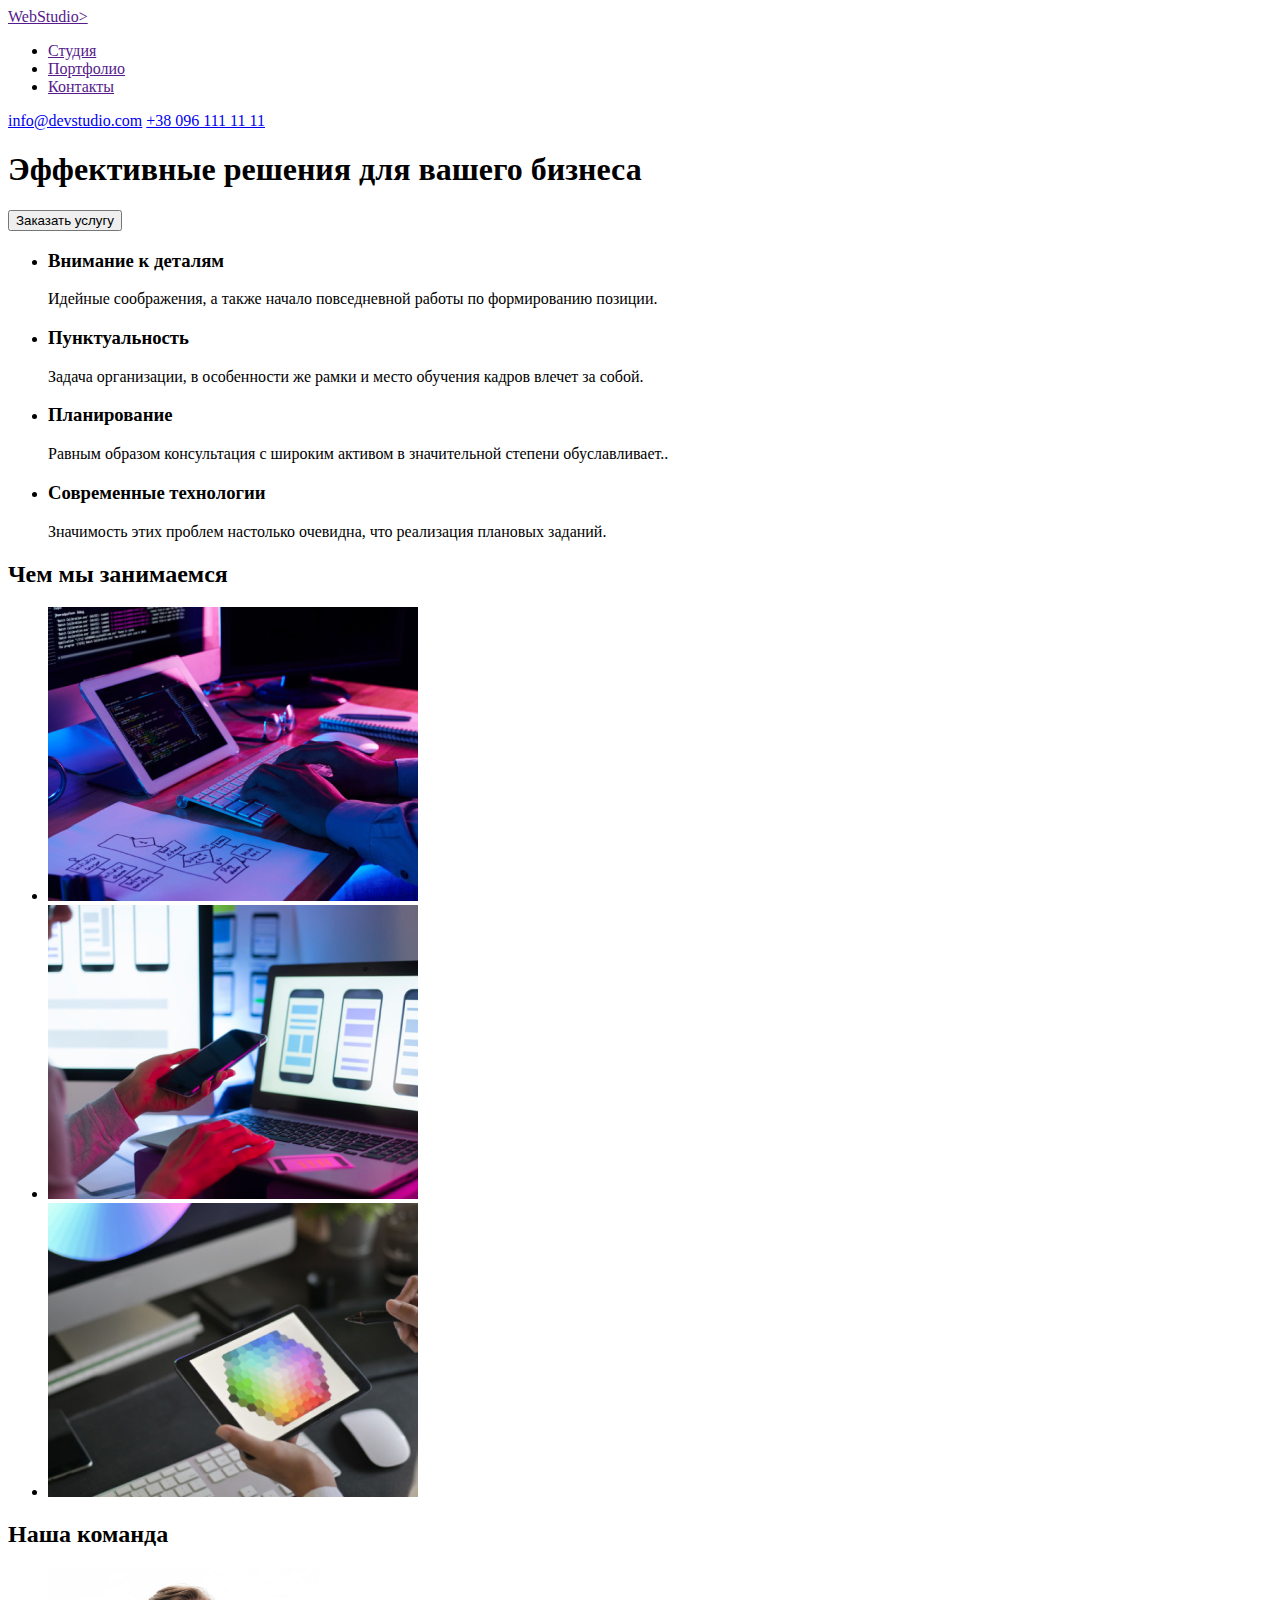
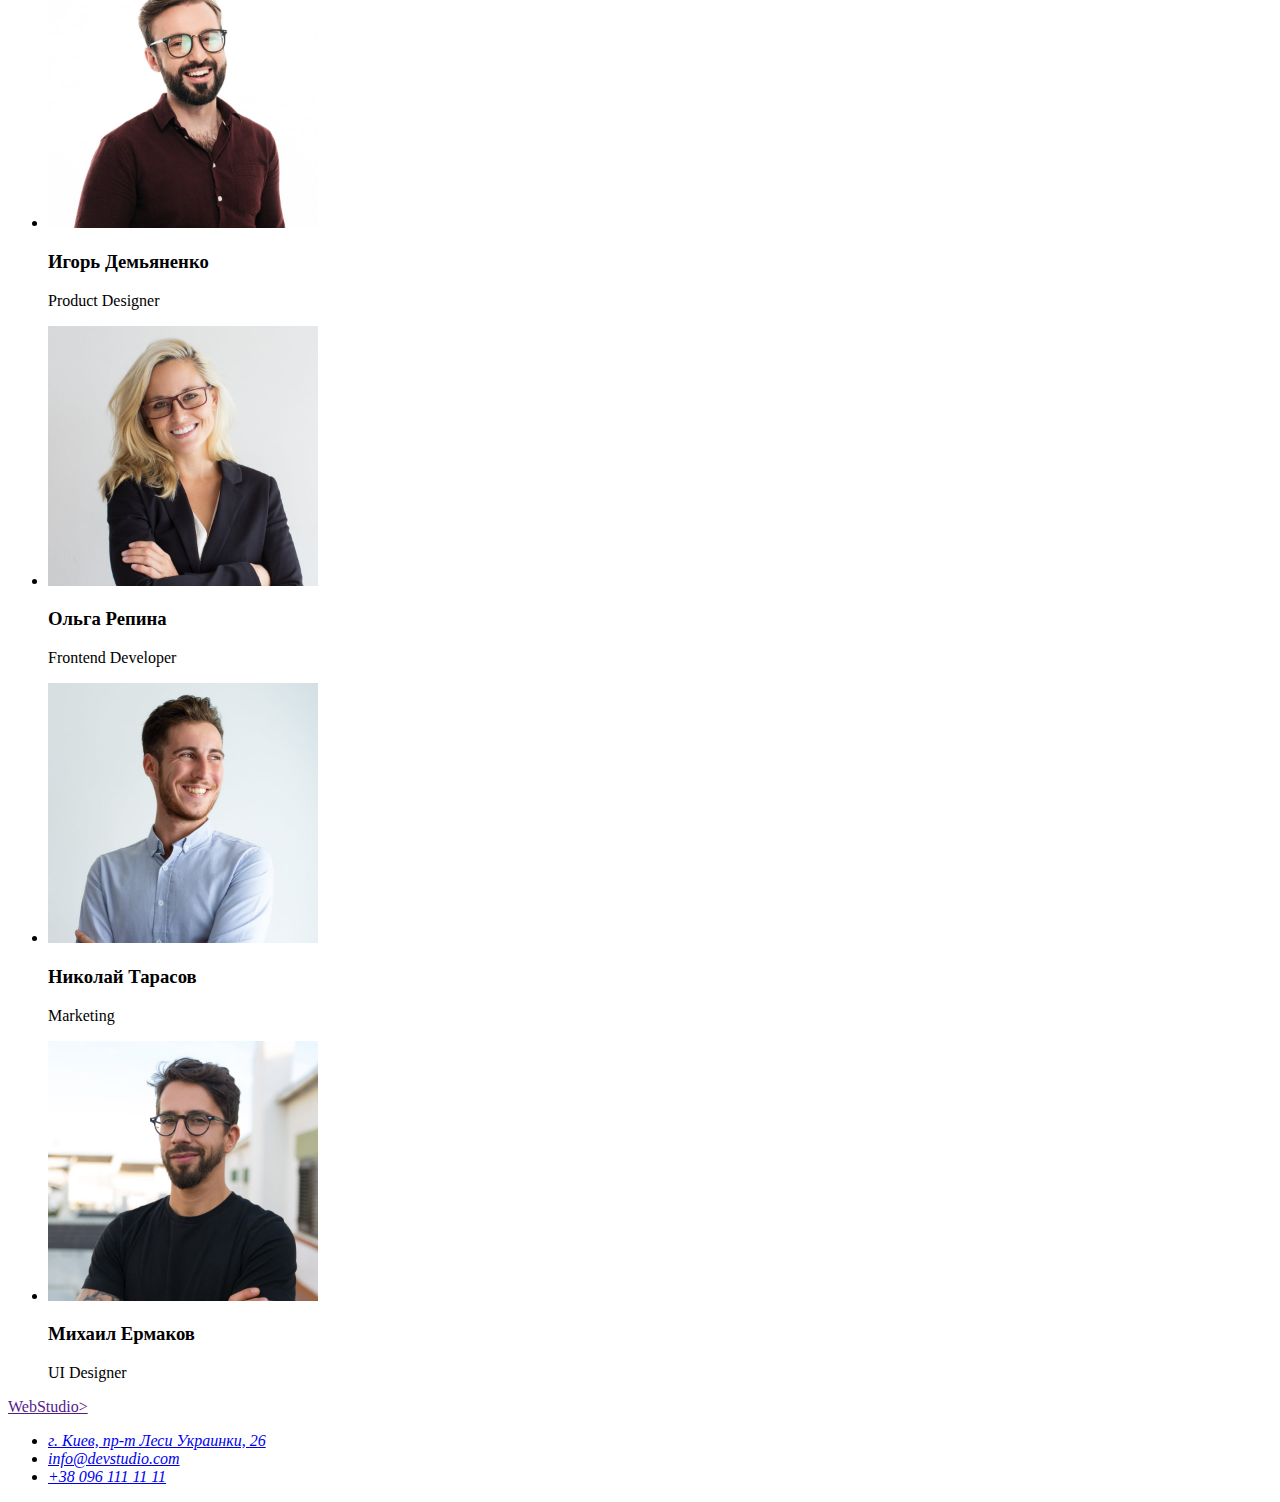
==== index.html @ 505df7b9 "hw2" ====
<!DOCTYPE html>
<html lang="ru">
<head>
    <meta charset="UTF-8">
    <meta http-equiv="X-UA-Compatible" content="IE=edge">
    <meta name="viewport" content="width=device-width, initial-scale=1.0">
    <title>Document</title>

</head>
<body>
    <header>
        <a lang="en" href="">WebStudio> </a>
        <nav>
            <ul>
                <li>
                    <a href="">Студия</a>
                </li>
                <li>
                    <a href="">Портфолио</a>
                </li>
                <li>
                    <a href="">Контакты</a>
                </li>
                            </ul>
        </nav>
        <a href="mailto:info@devstudio.com">info@devstudio.com</a>
        <a href="tel:+380961111111">+38 096 111 11 11</a>
        </header>
        <main>
            <section>
                <h1>Эффективные решения для вашего бизнеса</h1>
                <button type="button">Заказать услугу</button>
            </section>
            <section>
                <ul>
                    <li>
                        <h3>Внимание к деталям</h3>
                        <p>Идейные соображения, а также начало повседневной работы по формированию позиции.</p>
                    </li>
                    <li>
                        <h3>Пунктуальность</h3>
                         <p>Задача организации, в особенности же рамки и место обучения кадров влечет за собой.</p>
                    </li>
                    <li>
                        <h3>Планирование</h3>
                         <p>Равным образом консультация с широким активом в значительной степени обуславливает..</p>
                    </li>       
                    <li>
                        <h3>Современные технологии</h3>
                        <p>Значимость этих проблем настолько очевидна, что реализация плановых заданий.</p>
                    </li>
                </ul>
            </section>
            <section>
                <h2>Чем мы занимаемся</h2>
                <ul>
                    <li>
                        <img src="./images/whatwedo1.jpg" alt="работа на клавиатуре" width="370" height="294" />
                    </li>
                    <li>
                        <img src="./images/whatwedo2.jpg" alt="телефон в руке" width="370" height="294" />
                    </li>
                    <li>
                        <img src="./images/whatwedo3.jpg" alt="палитра цветов на планшете" width="370" height="294" />
                    </li>
                </ul>
            </section>
            <section>
                <h2>Наша команда</h2>
                <ul>
                    <li>
                        <img src="./images/igor.jpg" alt="Игорь Демьяненко" width="270" height="260" />
                        <h3>Игорь Демьяненко</h3>
                        <p lang="en">Product Designer</p>
                    </li>
                    <li>
                        <img src="./images/olga.jpg" alt="Ольга Репина" width="270" height="260" />
                        <h3>Ольга Репина</h3>
                        <p lang="en">Frontend Developer</p>
                    </li>
                    <li>
                        <img src="./images/nikolay.jpg" alt="Николай Тарасов" width="270" height="260" />
                        <h3>Николай Тарасов</h3>
                        <p lang="en">Marketing</p>
                    </li>
                    <li>
                        <img src="./images/mihail.jpg" alt="Михаил Ермаков" width="270" height="260" />
                        <h3>Михаил Ермаков</h3>
                        <p lang="en">UI Designer</p>
                    </li>
            </ul>
            </section>
            <footer>
                <a lang="en" href="">WebStudio></a>
                <address>
                    <ul>
                        <li><a href="https://goo.gl/maps/Eq5jRLe5XYkMgJvZ7">г. Киев, пр-т Леси Украинки, 26</a></li>
                        <li><a href="mailto:info@devstudio.com">info@devstudio.com</a></li>
                        <li><a href="tel:+380961111111">+38 096 111 11 11</a></li>
                    </ul>
                </address>
            </footer>
        </main>



    
    
</body>
</html>
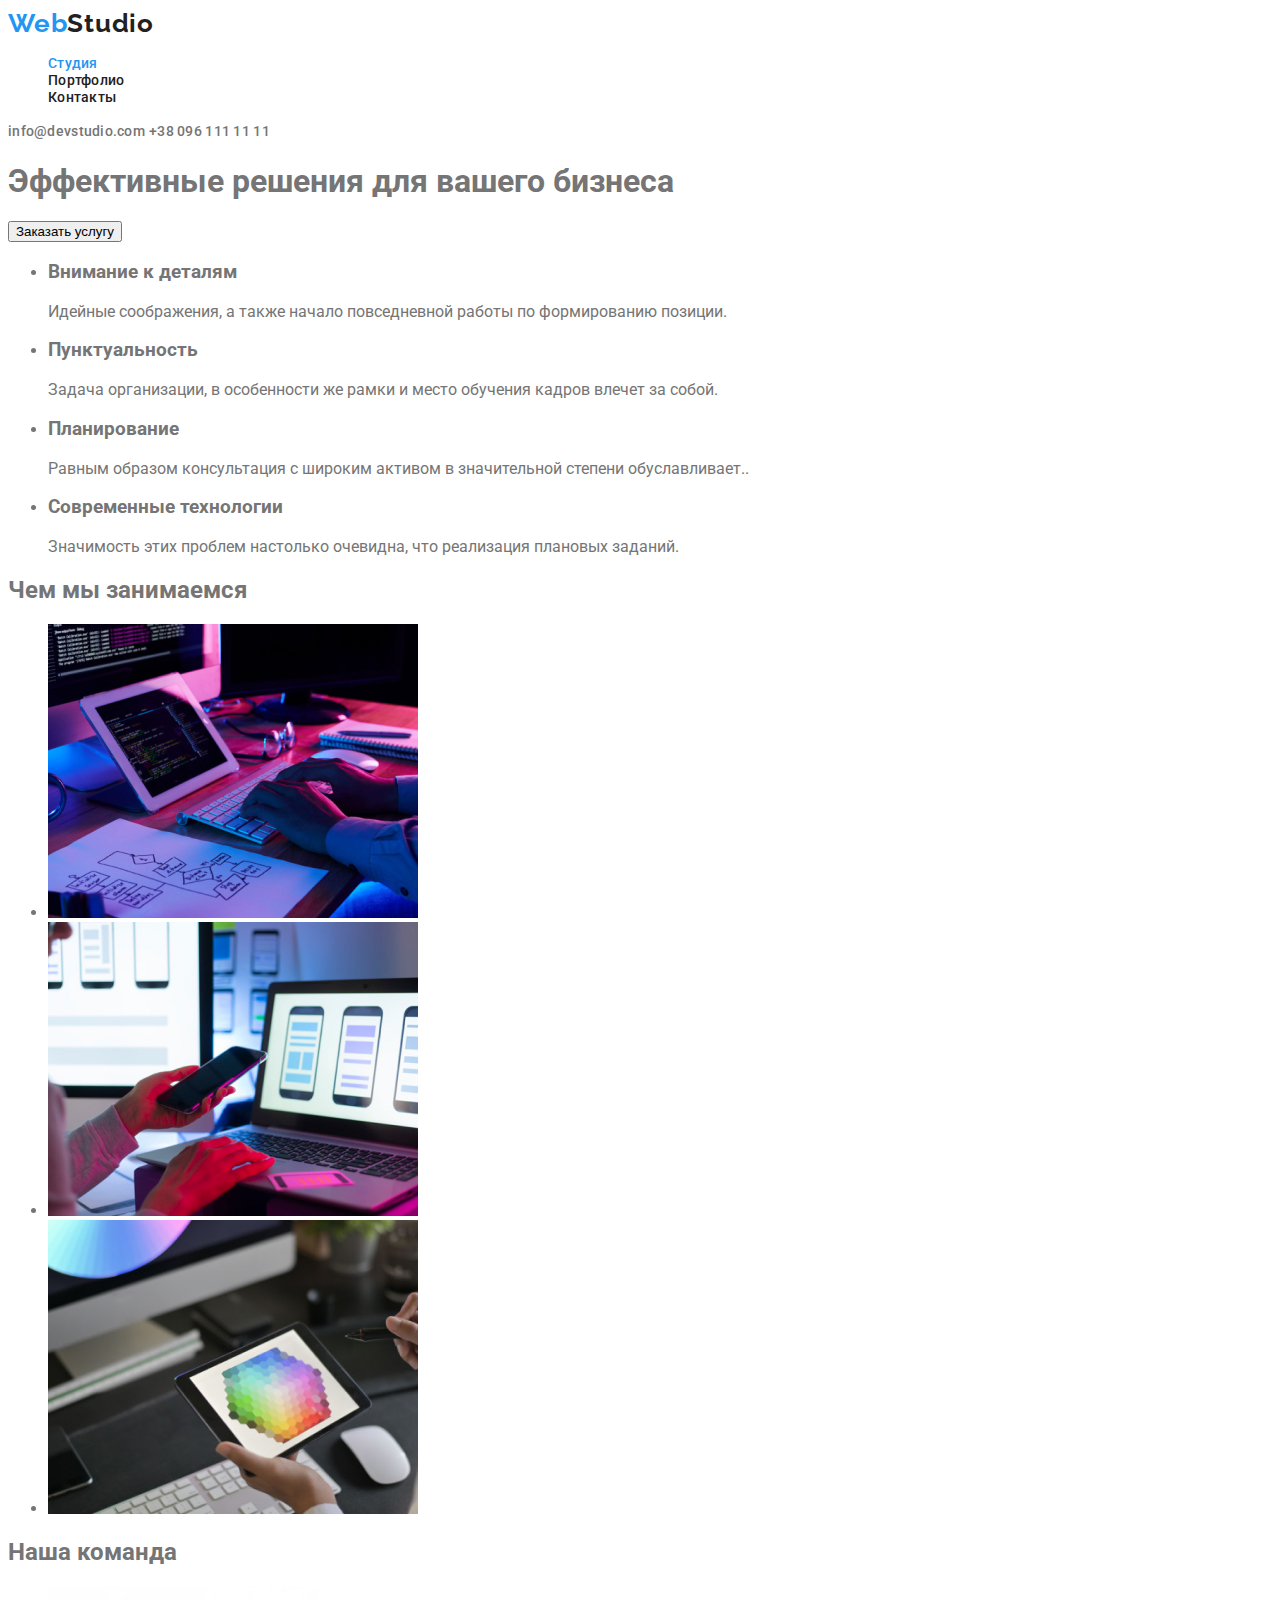
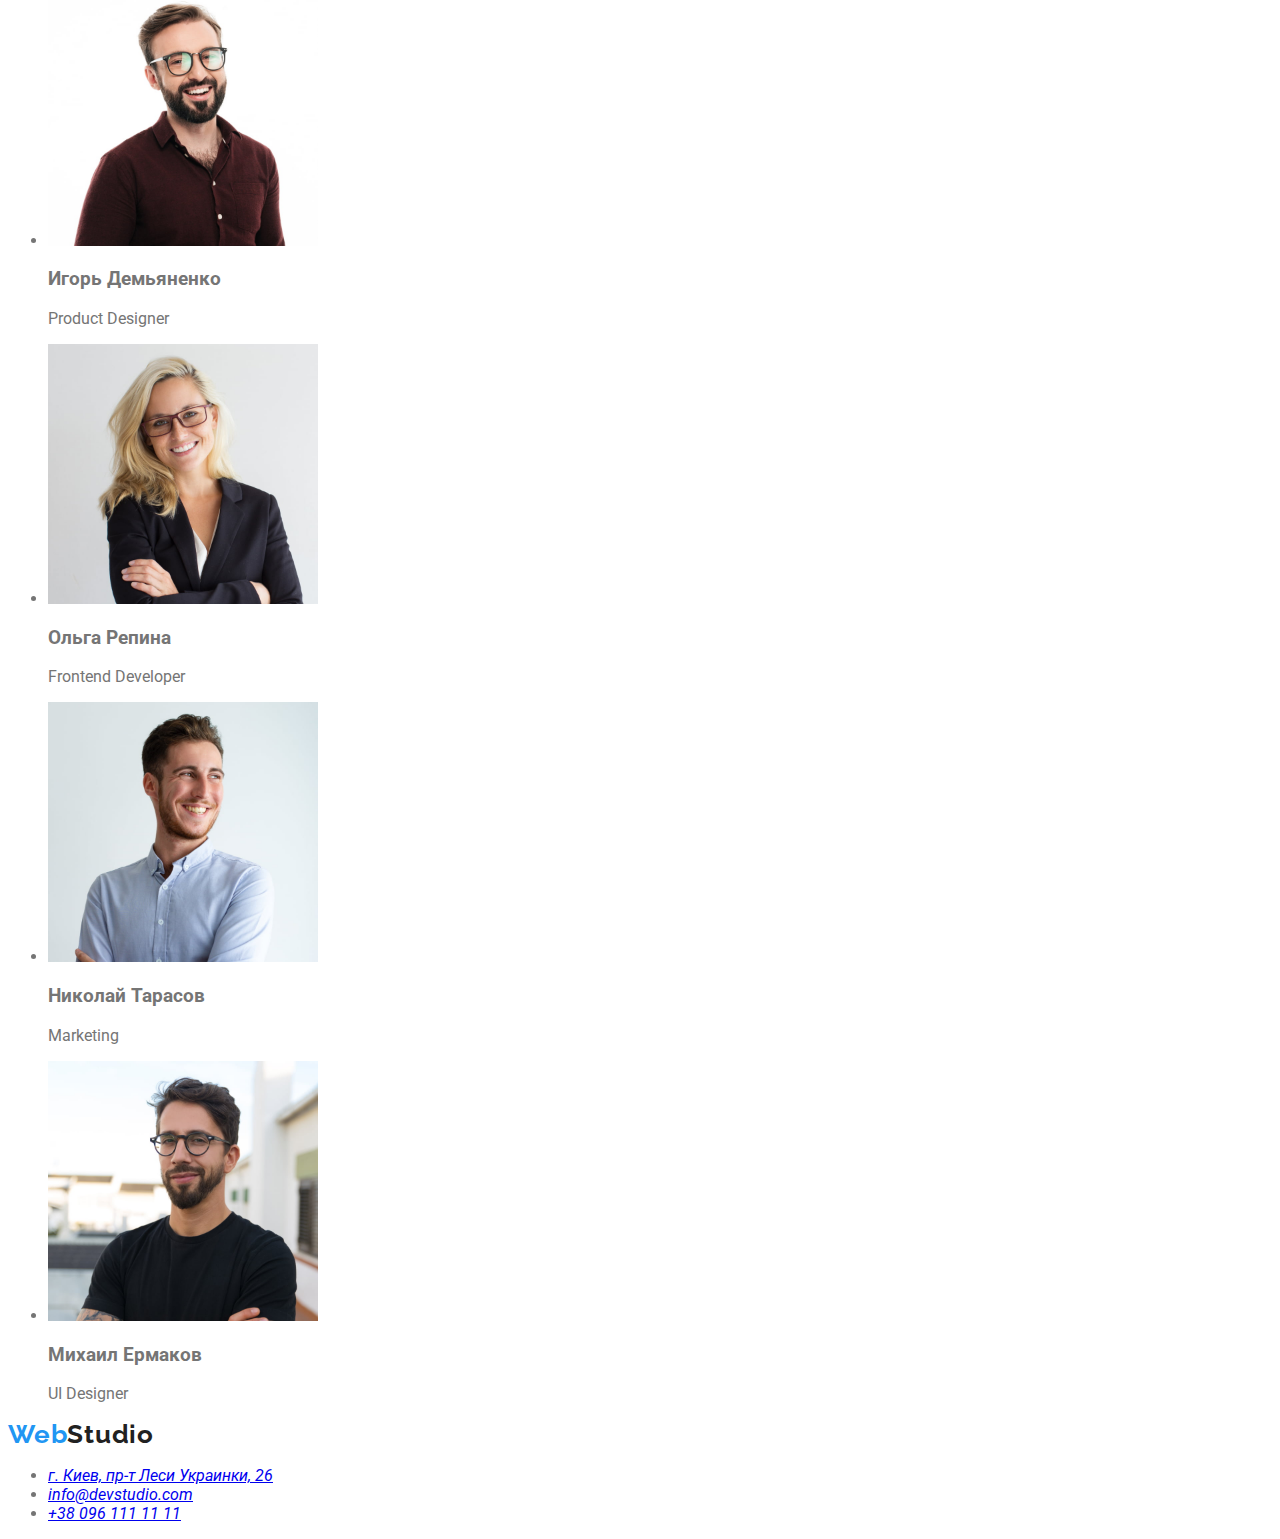
==== commit 2e4c4e7c: "hw2 begin" ====
--- a/index.html
+++ b/index.html
@@ -1,110 +1,117 @@
 <!DOCTYPE html>
 <html lang="ru">
+
 <head>
     <meta charset="UTF-8">
     <meta http-equiv="X-UA-Compatible" content="IE=edge">
     <meta name="viewport" content="width=device-width, initial-scale=1.0">
     <title>Document</title>
+    <link
+        href="https://fonts.googleapis.com/css2?family=Raleway:wght@700&family=Roboto:wght@400;500;700;900&display=swap"
+        rel="stylesheet">
+    <link rel="stylesheet" href="./css/styles.css">
+</head>
 
-</head>
 <body>
-    <header>
-        <a lang="en" href="">WebStudio> </a>
+    <header class="page-header">
+        <a lang="en" href="" class="logo"><span class="logo-accent">Web</span>Studio</a>
+
         <nav>
+            <ul class="site-nav list">
+                <li class="site-nav-item">
+                    <a href="" class="site-nav-item link current">Студия</a>
+                </li>
+                <li class="site-nav-item">
+                    <a href="./portfolio.html" class="site-nav-item link">Портфолио</a>
+                </li>
+                <li class="site-nav-item">
+                    <a href="" class="site-nav-item link">Контакты</a>
+                </li>
+            </ul>
+        </nav>
+        <a href="mailto:info@devstudio.com" class="contacts link">info@devstudio.com</a>
+        <a href="tel:+380961111111" class="contacts link">+38 096 111 11 11</a>
+    </header>
+    <main>
+        <section>
+            <h1>Эффективные решения для вашего бизнеса</h1>
+            <button type="button">Заказать услугу</button>
+        </section>
+        <section>
             <ul>
                 <li>
-                    <a href="">Студия</a>
+                    <h3>Внимание к деталям</h3>
+                    <p>Идейные соображения, а также начало повседневной работы по формированию позиции.</p>
                 </li>
                 <li>
-                    <a href="">Портфолио</a>
+                    <h3>Пунктуальность</h3>
+                    <p>Задача организации, в особенности же рамки и место обучения кадров влечет за собой.</p>
                 </li>
                 <li>
-                    <a href="">Контакты</a>
+                    <h3>Планирование</h3>
+                    <p>Равным образом консультация с широким активом в значительной степени обуславливает..</p>
                 </li>
-                            </ul>
-        </nav>
-        <a href="mailto:info@devstudio.com">info@devstudio.com</a>
-        <a href="tel:+380961111111">+38 096 111 11 11</a>
-        </header>
-        <main>
-            <section>
-                <h1>Эффективные решения для вашего бизнеса</h1>
-                <button type="button">Заказать услугу</button>
-            </section>
-            <section>
+                <li>
+                    <h3>Современные технологии</h3>
+                    <p>Значимость этих проблем настолько очевидна, что реализация плановых заданий.</p>
+                </li>
+            </ul>
+        </section>
+        <section>
+            <h2>Чем мы занимаемся</h2>
+            <ul>
+                <li>
+                    <img src="./images/whatwedo1.jpg" alt="работа на клавиатуре" width="370" height="294" />
+                </li>
+                <li>
+                    <img src="./images/whatwedo2.jpg" alt="телефон в руке" width="370" height="294" />
+                </li>
+                <li>
+                    <img src="./images/whatwedo3.jpg" alt="палитра цветов на планшете" width="370" height="294" />
+                </li>
+            </ul>
+        </section>
+        <section>
+            <h2>Наша команда</h2>
+            <ul>
+                <li>
+                    <img src="./images/igor.jpg" alt="Игорь Демьяненко" width="270" height="260" />
+                    <h3>Игорь Демьяненко</h3>
+                    <p lang="en">Product Designer</p>
+                </li>
+                <li>
+                    <img src="./images/olga.jpg" alt="Ольга Репина" width="270" height="260" />
+                    <h3>Ольга Репина</h3>
+                    <p lang="en">Frontend Developer</p>
+                </li>
+                <li>
+                    <img src="./images/nikolay.jpg" alt="Николай Тарасов" width="270" height="260" />
+                    <h3>Николай Тарасов</h3>
+                    <p lang="en">Marketing</p>
+                </li>
+                <li>
+                    <img src="./images/mihail.jpg" alt="Михаил Ермаков" width="270" height="260" />
+                    <h3>Михаил Ермаков</h3>
+                    <p lang="en">UI Designer</p>
+                </li>
+            </ul>
+        </section>
+        <footer>
+            <a lang="en" href="" class="logo"><span class="logo-accent">Web</span>Studio</a>
+            <address>
                 <ul>
-                    <li>
-                        <h3>Внимание к деталям</h3>
-                        <p>Идейные соображения, а также начало повседневной работы по формированию позиции.</p>
-                    </li>
-                    <li>
-                        <h3>Пунктуальность</h3>
-                         <p>Задача организации, в особенности же рамки и место обучения кадров влечет за собой.</p>
-                    </li>
-                    <li>
-                        <h3>Планирование</h3>
-                         <p>Равным образом консультация с широким активом в значительной степени обуславливает..</p>
-                    </li>       
-                    <li>
-                        <h3>Современные технологии</h3>
-                        <p>Значимость этих проблем настолько очевидна, что реализация плановых заданий.</p>
-                    </li>
+                    <li><a href="https://goo.gl/maps/Eq5jRLe5XYkMgJvZ7">г. Киев, пр-т Леси Украинки, 26</a></li>
+                    <li><a href="mailto:info@devstudio.com">info@devstudio.com</a></li>
+                    <li><a href="tel:+380961111111">+38 096 111 11 11</a></li>
                 </ul>
-            </section>
-            <section>
-                <h2>Чем мы занимаемся</h2>
-                <ul>
-                    <li>
-                        <img src="./images/whatwedo1.jpg" alt="работа на клавиатуре" width="370" height="294" />
-                    </li>
-                    <li>
-                        <img src="./images/whatwedo2.jpg" alt="телефон в руке" width="370" height="294" />
-                    </li>
-                    <li>
-                        <img src="./images/whatwedo3.jpg" alt="палитра цветов на планшете" width="370" height="294" />
-                    </li>
-                </ul>
-            </section>
-            <section>
-                <h2>Наша команда</h2>
-                <ul>
-                    <li>
-                        <img src="./images/igor.jpg" alt="Игорь Демьяненко" width="270" height="260" />
-                        <h3>Игорь Демьяненко</h3>
-                        <p lang="en">Product Designer</p>
-                    </li>
-                    <li>
-                        <img src="./images/olga.jpg" alt="Ольга Репина" width="270" height="260" />
-                        <h3>Ольга Репина</h3>
-                        <p lang="en">Frontend Developer</p>
-                    </li>
-                    <li>
-                        <img src="./images/nikolay.jpg" alt="Николай Тарасов" width="270" height="260" />
-                        <h3>Николай Тарасов</h3>
-                        <p lang="en">Marketing</p>
-                    </li>
-                    <li>
-                        <img src="./images/mihail.jpg" alt="Михаил Ермаков" width="270" height="260" />
-                        <h3>Михаил Ермаков</h3>
-                        <p lang="en">UI Designer</p>
-                    </li>
-            </ul>
-            </section>
-            <footer>
-                <a lang="en" href="">WebStudio></a>
-                <address>
-                    <ul>
-                        <li><a href="https://goo.gl/maps/Eq5jRLe5XYkMgJvZ7">г. Киев, пр-т Леси Украинки, 26</a></li>
-                        <li><a href="mailto:info@devstudio.com">info@devstudio.com</a></li>
-                        <li><a href="tel:+380961111111">+38 096 111 11 11</a></li>
-                    </ul>
-                </address>
-            </footer>
-        </main>
+            </address>
+        </footer>
+    </main>
 
 
 
-    
-    
+
+
 </body>
-</html>
+
+</html>--- a/css/styles.css
+++ b/css/styles.css
@@ -0,0 +1,70 @@
+/*Цtкт акцент-#2196F3;
+цвет заголовков-#212121;
+цвет основного текста -#757575;
+фон героя-#2F303A
+белый фон- #FFFFFF;
+цвет-телефон почта-rgba(255, 255, 255, 0.6);
+*/
+
+:root {
+  --primary-text-color: #757575;
+  --title-text-color: #212121;
+  --accent-color: #2196f3;
+  --main-background-color: #ffffff;
+}
+body {
+  font-family: Roboto, sans-serif;
+
+  background-color: #ffffff;
+  color: var(--primary-text-color);
+}
+/*---Header---*/
+.logo {
+  font-family: Raleway;
+  font-weight: 700;
+  font-size: 26px;
+  line-height: 1.19;
+  letter-spacing: 0.03em;
+  background-color: var(--main-background-color);
+  color: var(--title-text-color);
+  text-decoration: none;
+}
+.logo-accent {
+  color: var(--accent-color);
+}
+.site-nav-item {
+  font-family: inherit;
+  font-weight: 500;
+  font-size: 14px;
+  line-height: 1.2;
+  letter-spacing: 0.02em;
+  background-color: inherit;
+  color: var(--title-text-color);
+}
+.site-nav-item:hover,
+.site-nav-item:focus {
+  color: var(--accent-color);
+}
+.link {
+  text-decoration: none;
+}
+.list {
+  list-style: none;
+}
+.current {
+  color: var(--accent-color);
+}
+.contacts {
+  font-family: inherit;
+
+  font-weight: 500;
+  font-size: 14px;
+  line-height: 1.2;
+  letter-spacing: 0.02em;
+  background-color: inherit;
+  color: var(--primary-text-color);
+}
+.contacts:hover,
+.contacts:focus {
+  color: var(--accent-color);
+}
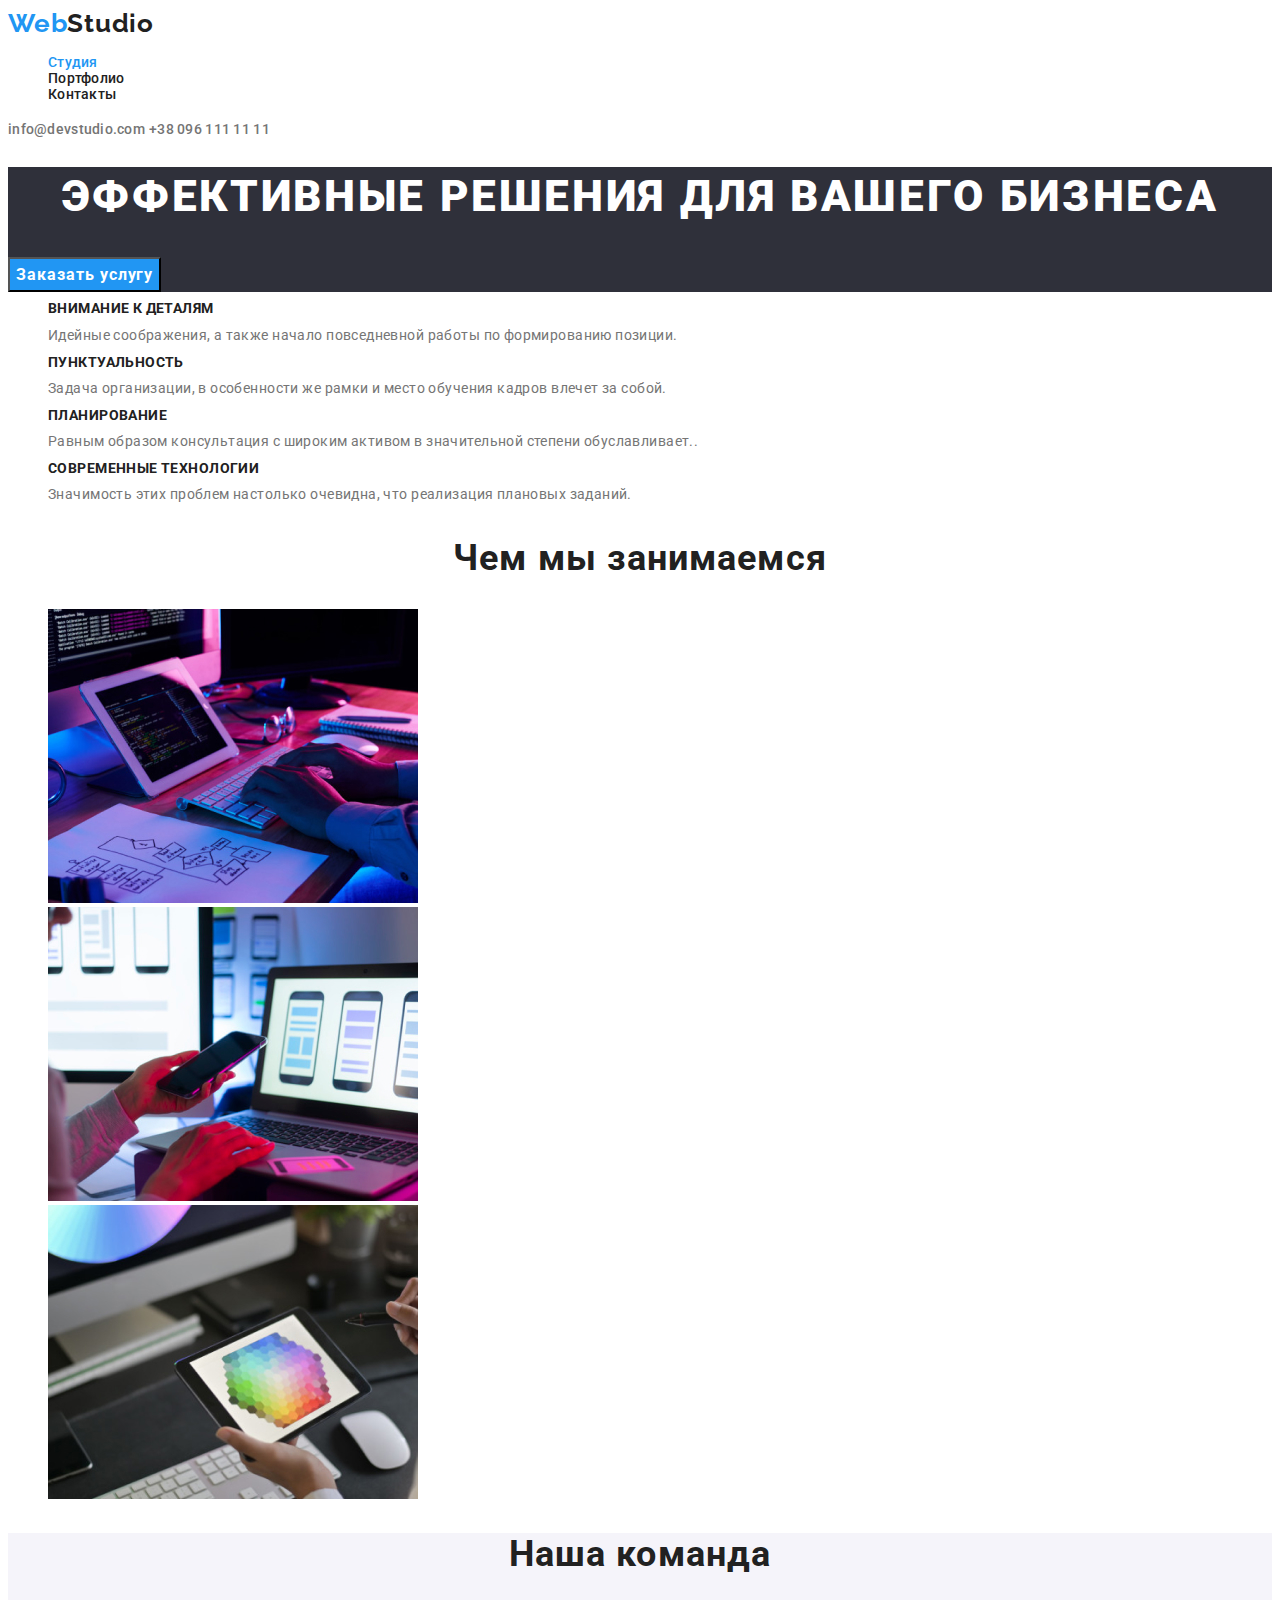
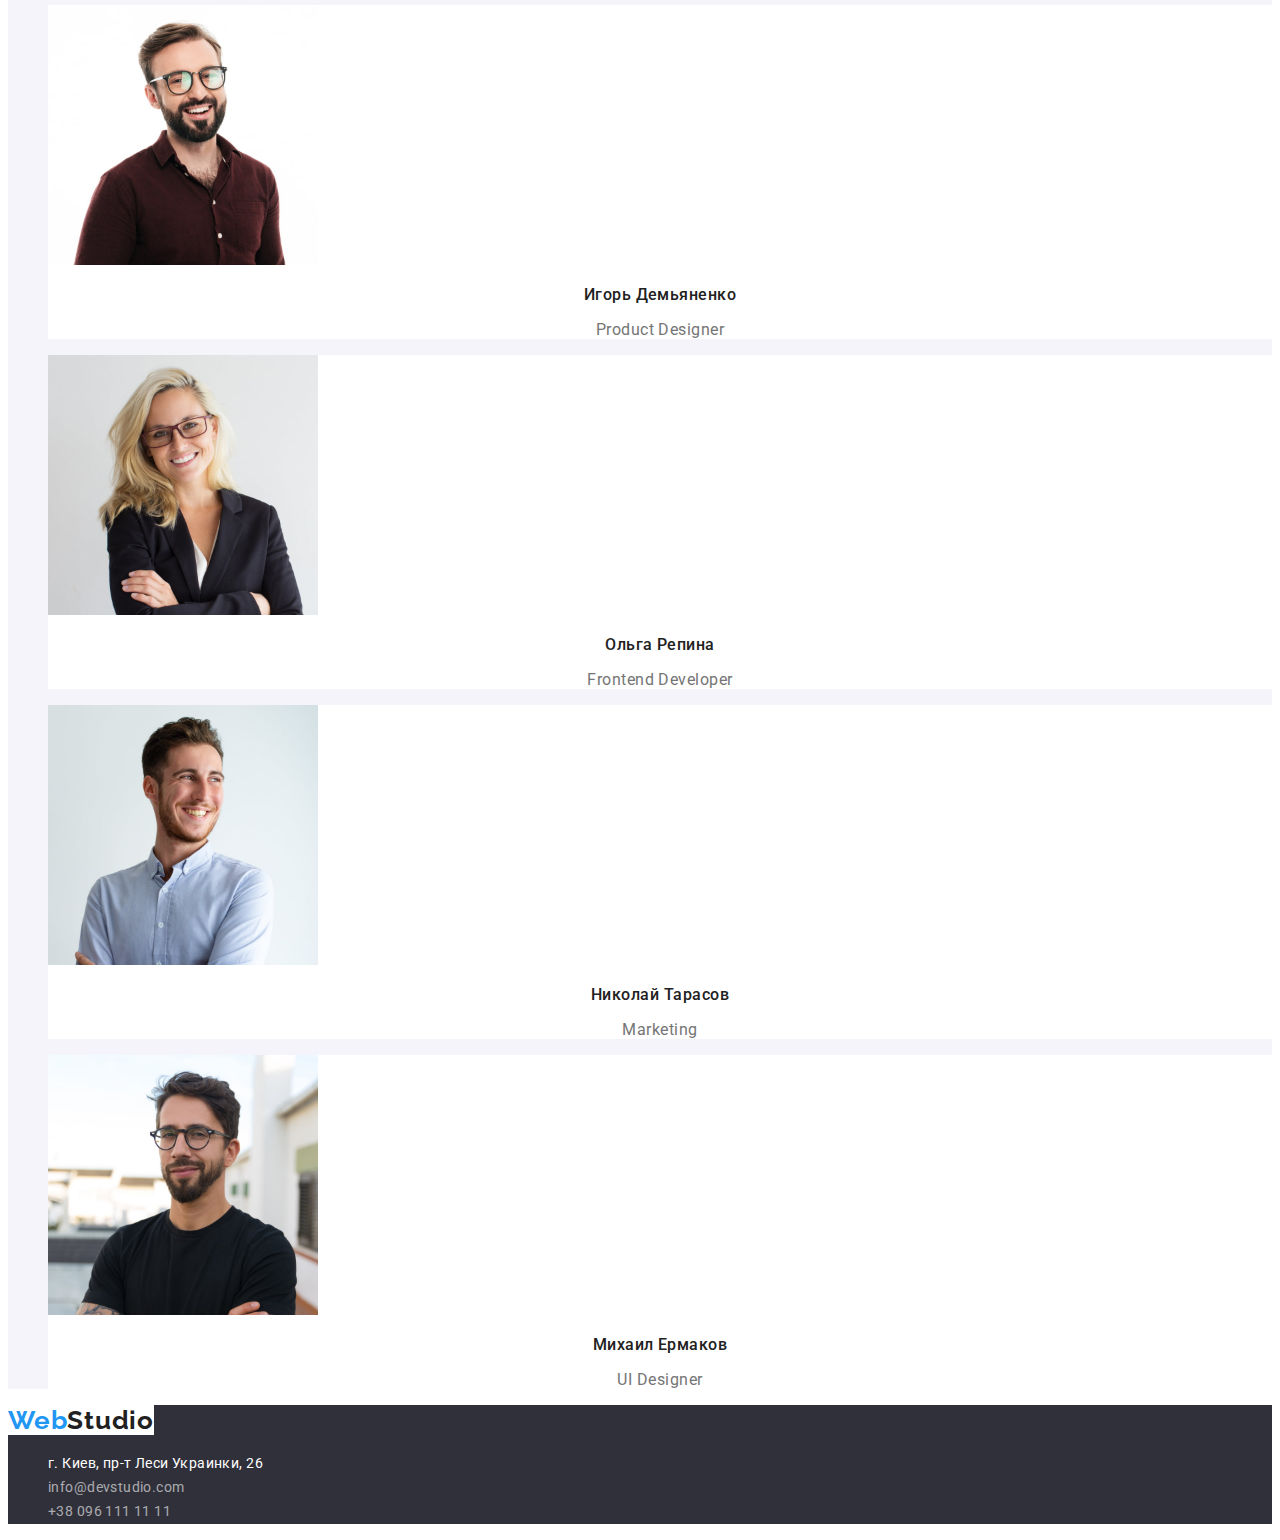
==== commit d7c9f9e6: "hw2 css" ====
--- a/index.html
+++ b/index.html
@@ -32,36 +32,41 @@
         <a href="mailto:info@devstudio.com" class="contacts link">info@devstudio.com</a>
         <a href="tel:+380961111111" class="contacts link">+38 096 111 11 11</a>
     </header>
-    <main>
-        <section>
-            <h1>Эффективные решения для вашего бизнеса</h1>
-            <button type="button">Заказать услугу</button>
+    <main class="main-content">
+        <section class="hero">
+            <h1 class="main-title">Эффективные решения для вашего бизнеса</h1>
+            <button type="button" class="main-button">Заказать услугу</button>
         </section>
-        <section>
-            <ul>
+        <section class="text">
+            <ul class="main-text list">
                 <li>
-                    <h3>Внимание к деталям</h3>
-                    <p>Идейные соображения, а также начало повседневной работы по формированию позиции.</p>
+                    <h2 class="main-text-themes ">Внимание к деталям</h2>
+                    <p class="main-text-features">Идейные соображения, а также начало повседневной работы по
+                        формированию
+                        позиции.</p>
                 </li>
                 <li>
-                    <h3>Пунктуальность</h3>
-                    <p>Задача организации, в особенности же рамки и место обучения кадров влечет за собой.</p>
+                    <h2 class="main-text-themes ">Пунктуальность</h2>
+                    <p class="main-text-features">Задача организации, в особенности же рамки и место обучения кадров
+                        влечет за собой.</p>
                 </li>
                 <li>
-                    <h3>Планирование</h3>
-                    <p>Равным образом консультация с широким активом в значительной степени обуславливает..</p>
+                    <h2 class=" main-text-themes ">Планирование</h2>
+                    <p class="main-text-features">Равным образом консультация с широким активом в значительной
+                        степени обуславливает..</p>
                 </li>
                 <li>
-                    <h3>Современные технологии</h3>
-                    <p>Значимость этих проблем настолько очевидна, что реализация плановых заданий.</p>
+                    <h2 class=" main-text-themes ">Современные технологии</h2>
+                    <p class="main-text-features">Значимость этих проблем настолько очевидна, что реализация плановых
+                        заданий.</p>
                 </li>
             </ul>
         </section>
-        <section>
-            <h2>Чем мы занимаемся</h2>
-            <ul>
+        <section class="description">
+            <h2 class="description-title">Чем мы занимаемся</h2>
+            <ul class="description-pictures list">
                 <li>
-                    <img src="./images/whatwedo1.jpg" alt="работа на клавиатуре" width="370" height="294" />
+                    <img src=" ./images/whatwedo1.jpg" alt="работа на клавиатуре" width="370" height="294" />
                 </li>
                 <li>
                     <img src="./images/whatwedo2.jpg" alt="телефон в руке" width="370" height="294" />
@@ -71,38 +76,40 @@
                 </li>
             </ul>
         </section>
-        <section>
-            <h2>Наша команда</h2>
-            <ul>
-                <li>
+        <section class="members">
+            <h2 class="members-team">Наша команда</h2>
+            <ul class="member-list list">
+                <li class="member-list-description">
                     <img src="./images/igor.jpg" alt="Игорь Демьяненко" width="270" height="260" />
-                    <h3>Игорь Демьяненко</h3>
-                    <p lang="en">Product Designer</p>
+                    <h3 class="members-name">Игорь Демьяненко</h3>
+                    <p class="members-profession" lang="en">Product Designer </p>
                 </li>
-                <li>
+                <li class="member-list-description">
                     <img src="./images/olga.jpg" alt="Ольга Репина" width="270" height="260" />
-                    <h3>Ольга Репина</h3>
-                    <p lang="en">Frontend Developer</p>
+                    <h3 class="members-name">Ольга Репина</h3>
+                    <p class="members-profession" lang="en">Frontend Developer</p>
                 </li>
-                <li>
+                <li class="member-list-description">
                     <img src="./images/nikolay.jpg" alt="Николай Тарасов" width="270" height="260" />
-                    <h3>Николай Тарасов</h3>
-                    <p lang="en">Marketing</p>
+                    <h3 class="members-name">Николай Тарасов</h3>
+                    <p class="members-profession" lang="en">Marketing</p>
                 </li>
-                <li>
+                <li class="member-list-description">
                     <img src="./images/mihail.jpg" alt="Михаил Ермаков" width="270" height="260" />
-                    <h3>Михаил Ермаков</h3>
-                    <p lang="en">UI Designer</p>
+                    <h3 class="members-name">Михаил Ермаков</h3>
+                    <p class="members-profession" lang="en">UI Designer</p>
                 </li>
             </ul>
         </section>
-        <footer>
+        <footer class="adress">
             <a lang="en" href="" class="logo"><span class="logo-accent">Web</span>Studio</a>
             <address>
-                <ul>
-                    <li><a href="https://goo.gl/maps/Eq5jRLe5XYkMgJvZ7">г. Киев, пр-т Леси Украинки, 26</a></li>
-                    <li><a href="mailto:info@devstudio.com">info@devstudio.com</a></li>
-                    <li><a href="tel:+380961111111">+38 096 111 11 11</a></li>
+                <ul class="adress-list list">
+                    <li><a href="https://goo.gl/maps/Eq5jRLe5XYkMgJvZ7" class="adress-item map link">г. Киев, пр-т Леси
+                            Украинки,
+                            26</a></li>
+                    <li><a href="mailto:info@devstudio.com" class="adress-item link">info@devstudio.com</a></li>
+                    <li><a href="tel:+380961111111" class="adress-item link">+38 096 111 11 11</a></li>
                 </ul>
             </address>
         </footer>
--- a/css/styles.css
+++ b/css/styles.css
@@ -1,9 +1,9 @@
-/*Цtкт акцент-#2196F3;
+/*Цвет акцент-#2196F3;
 цвет заголовков-#212121;
 цвет основного текста -#757575;
 фон героя-#2F303A
 белый фон- #FFFFFF;
-цвет-телефон почта-rgba(255, 255, 255, 0.6);
+
 */
 
 :root {
@@ -14,10 +14,17 @@
 }
 body {
   font-family: Roboto, sans-serif;
-
   background-color: #ffffff;
   color: var(--primary-text-color);
 }
+
+.link {
+  text-decoration: none;
+}
+.list {
+  list-style: none;
+}
+
 /*---Header---*/
 .logo {
   font-family: Raleway;
@@ -25,7 +32,7 @@
   font-size: 26px;
   line-height: 1.19;
   letter-spacing: 0.03em;
-  background-color: var(--main-background-color);
+  background-color: #ffffff;
   color: var(--title-text-color);
   text-decoration: none;
 }
@@ -36,7 +43,7 @@
   font-family: inherit;
   font-weight: 500;
   font-size: 14px;
-  line-height: 1.2;
+  line-height: 1.14;
   letter-spacing: 0.02em;
   background-color: inherit;
   color: var(--title-text-color);
@@ -45,21 +52,15 @@
 .site-nav-item:focus {
   color: var(--accent-color);
 }
-.link {
-  text-decoration: none;
-}
-.list {
-  list-style: none;
-}
+
 .current {
   color: var(--accent-color);
 }
 .contacts {
   font-family: inherit;
-
   font-weight: 500;
   font-size: 14px;
-  line-height: 1.2;
+  line-height: 1.14;
   letter-spacing: 0.02em;
   background-color: inherit;
   color: var(--primary-text-color);
@@ -68,3 +69,128 @@
 .contacts:focus {
   color: var(--accent-color);
 }
+
+/*---Hero---*/
+.hero,
+.adress {
+  background-color: #2f303a;
+}
+.main-title {
+  font-weight: 900;
+  font-size: 44px;
+  line-height: 1.36;
+  text-align: center;
+  letter-spacing: 0.06em;
+  text-transform: uppercase;
+  color: #ffffff;
+}
+.main-button {
+  font-family: inherit;
+  font-weight: 700;
+  font-size: 16px;
+  line-height: 1.87;
+  display: flex;
+  align-items: center;
+  text-align: center;
+  letter-spacing: 0.06em;
+  background-color: var(--accent-color);
+  color: #ffffff;
+}
+/*---Main-text---*/
+.text,
+.member-list-description {
+  background-color: var(--main-background-color);
+}
+.main-text-themes {
+  font-weight: 700;
+  font-size: 14px;
+  line-height: 1.14px;
+  letter-spacing: 0.03em;
+  text-transform: uppercase;
+  color: var(--title-text-color);
+}
+.main-text-features {
+  font-weight: 400;
+  font-size: 14px;
+  line-height: 1.71;
+  letter-spacing: 0.03em;
+}
+.description-title,
+.members-team {
+  font-weight: 700;
+  font-size: 36px;
+  line-height: 1.17;
+  text-align: center;
+  letter-spacing: 0.03em;
+  color: var(--title-text-color);
+}
+.members {
+  background-color: #f5f4fa;
+}
+.members-name {
+  font-weight: 500;
+  font-size: 16px;
+  line-height: 1.19;
+  text-align: center;
+  letter-spacing: 0.03em;
+  color: var(--title-text-color);
+}
+.members-profession {
+  font-weight: 400;
+  font-size: 16px;
+  line-height: 1.19;
+  text-align: center;
+  letter-spacing: 0.03em;
+}
+/*---Footer---*/
+.adress-item {
+  font-family: Roboto, sans-serif;
+  font-style: normal;
+  font-weight: 400;
+  font-size: 14px;
+  line-height: 1.71;
+  letter-spacing: 0.03em;
+  color: rgba(255, 255, 255, 0.6);
+}
+.map {
+  color: #ffffff;
+}
+
+/*---Portfolio---*/
+
+.galery-list-button:hover,
+.galery-list-buttons:focus {
+  background-color: var(--accent-color);
+  color: #ffffff;
+}
+.galery-list-button {
+  font-family: Roboto, sans-serif;
+  font-weight: 500;
+  font-size: 16px;
+  line-height: 1.62;
+  text-align: center;
+  letter-spacing: 0.03em;
+  background-color: #f5f4fa;
+  color: var(--title-text-color);
+  border: 0;
+}
+
+.galery-images-name {
+  font-family: Roboto, sans-serif;
+  font-weight: 700;
+  font-size: 18px;
+  line-height: 2;
+  letter-spacing: 0.06em;
+  color: var(--title-text-color);
+}
+.galery-images-description {
+  font-family: Roboto, sans-serif;
+  font-weight: 400;
+  font-size: 16px;
+  line-height: 1.87;
+  color: var(--primary-text-color);
+}
+.galery-item {
+  border: 1px solid #eeeeee;
+  box-sizing: border-box;
+}
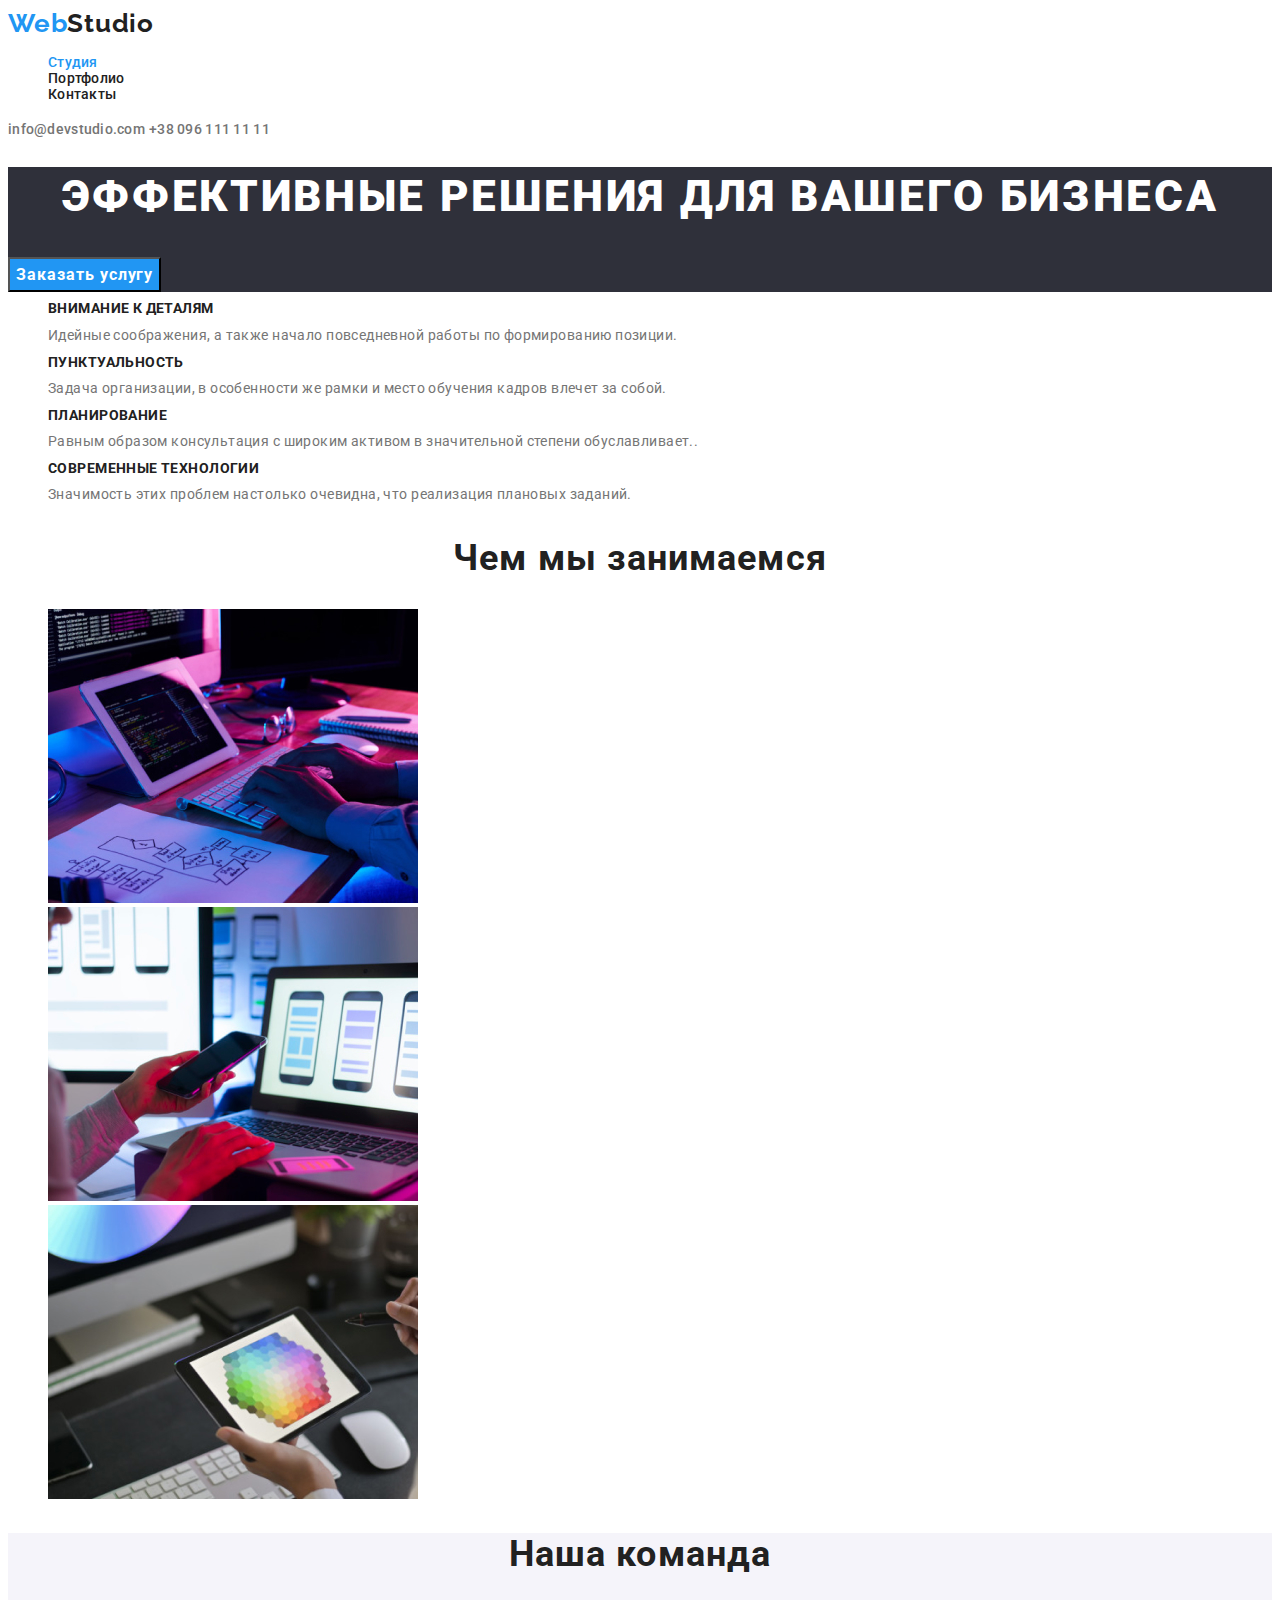
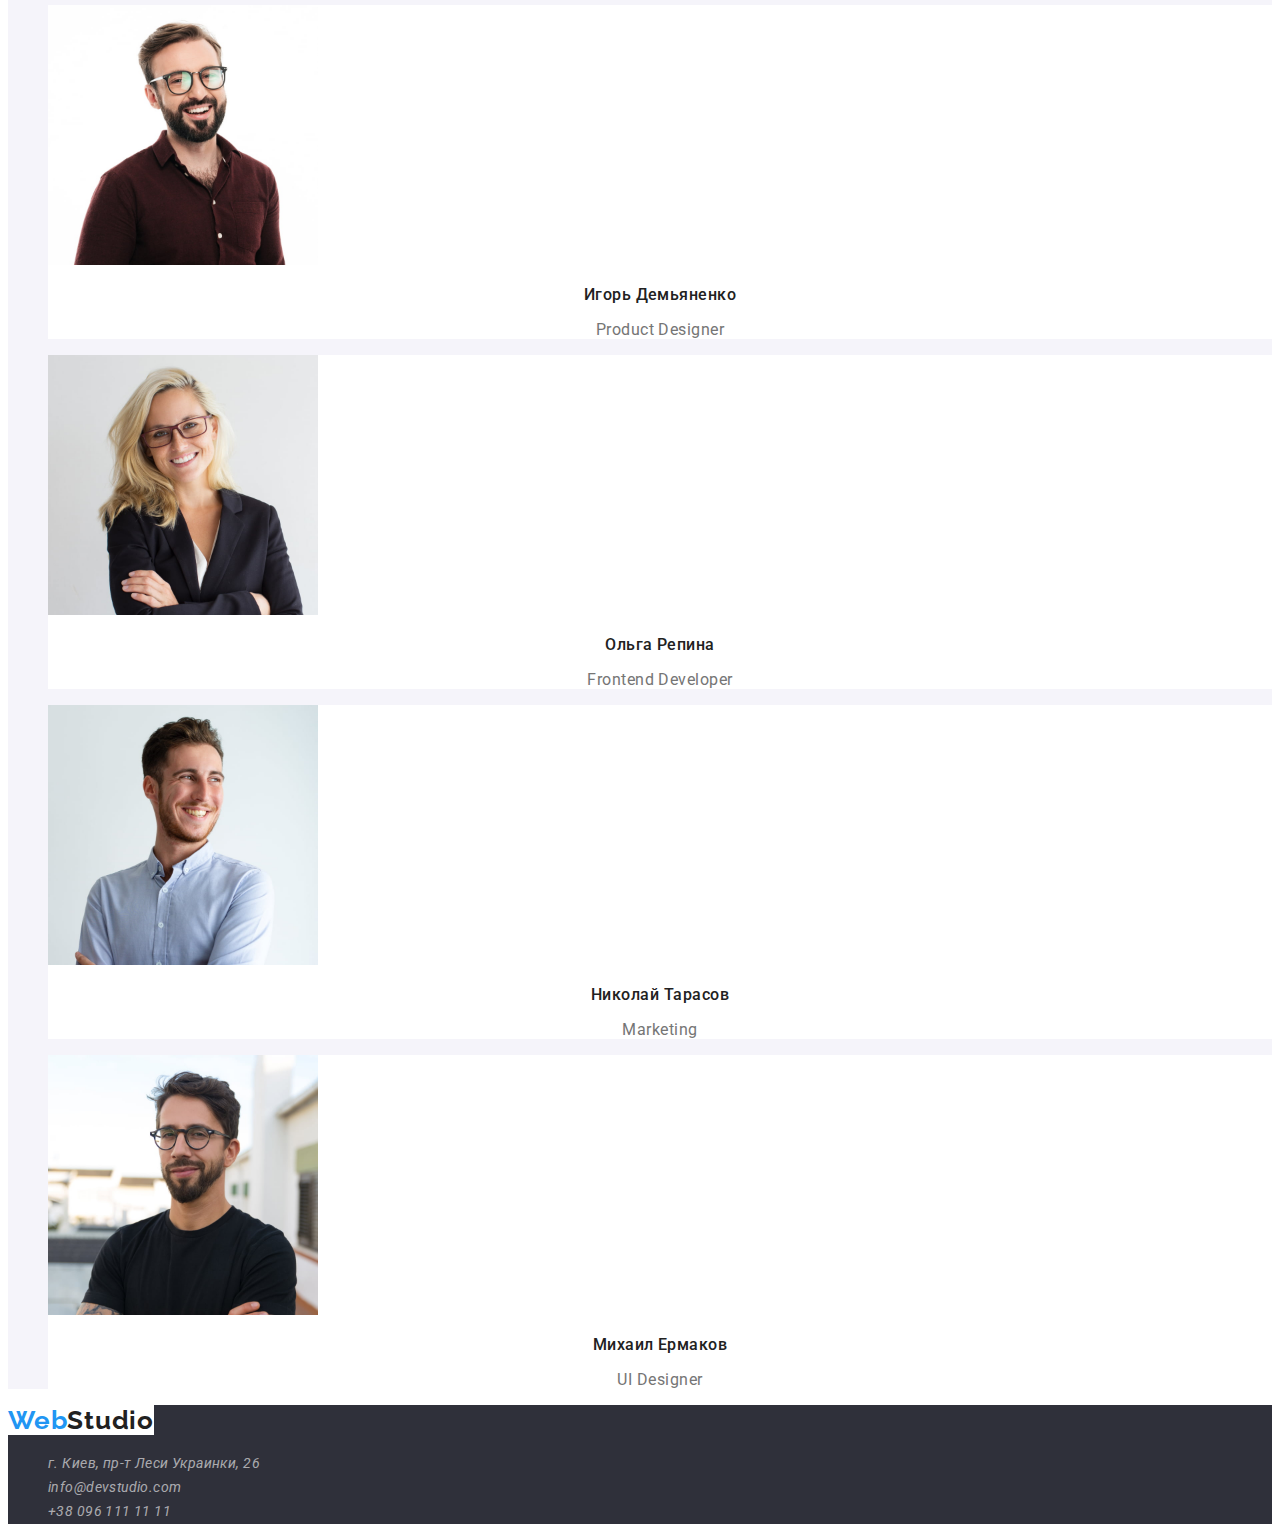
==== commit 6a1f2c35: "hw2 css1" ====
--- a/index.html
+++ b/index.html
@@ -105,7 +105,7 @@
             <a lang="en" href="" class="logo"><span class="logo-accent">Web</span>Studio</a>
             <address>
                 <ul class="adress-list list">
-                    <li><a href="https://goo.gl/maps/Eq5jRLe5XYkMgJvZ7" class="adress-item map link">г. Киев, пр-т Леси
+                    <li><a href="https://goo.gl/maps/Eq5jRLe5XYkMgJvZ7" class="adress-item link">г. Киев, пр-т Леси
                             Украинки,
                             26</a></li>
                     <li><a href="mailto:info@devstudio.com" class="adress-item link">info@devstudio.com</a></li>
--- a/css/styles.css
+++ b/css/styles.css
@@ -1,11 +1,3 @@
-/*Цвет акцент-#2196F3;
-цвет заголовков-#212121;
-цвет основного текста -#757575;
-фон героя-#2F303A
-белый фон- #FFFFFF;
-
-*/
-
 :root {
   --primary-text-color: #757575;
   --title-text-color: #212121;
@@ -14,7 +6,7 @@
 }
 body {
   font-family: Roboto, sans-serif;
-  background-color: #ffffff;
+  background-color: var(--main-background-color);
   color: var(--primary-text-color);
 }
 
@@ -95,7 +87,9 @@
   letter-spacing: 0.06em;
   background-color: var(--accent-color);
   color: #ffffff;
+  cursor: pointer;
 }
+
 /*---Main-text---*/
 .text,
 .member-list-description {
@@ -110,7 +104,6 @@
   color: var(--title-text-color);
 }
 .main-text-features {
-  font-weight: 400;
   font-size: 14px;
   line-height: 1.71;
   letter-spacing: 0.03em;
@@ -136,7 +129,6 @@
   color: var(--title-text-color);
 }
 .members-profession {
-  font-weight: 400;
   font-size: 16px;
   line-height: 1.19;
   text-align: center;
@@ -145,14 +137,13 @@
 /*---Footer---*/
 .adress-item {
   font-family: Roboto, sans-serif;
-  font-style: normal;
-  font-weight: 400;
   font-size: 14px;
   line-height: 1.71;
   letter-spacing: 0.03em;
   color: rgba(255, 255, 255, 0.6);
 }
-.map {
+.adress-item:hover,
+.adress-item:focus {
   color: #ffffff;
 }
 
@@ -162,6 +153,7 @@
 .galery-list-buttons:focus {
   background-color: var(--accent-color);
   color: #ffffff;
+  cursor: pointer;
 }
 .galery-list-button {
   font-family: Roboto, sans-serif;
@@ -185,7 +177,6 @@
 }
 .galery-images-description {
   font-family: Roboto, sans-serif;
-  font-weight: 400;
   font-size: 16px;
   line-height: 1.87;
   color: var(--primary-text-color);
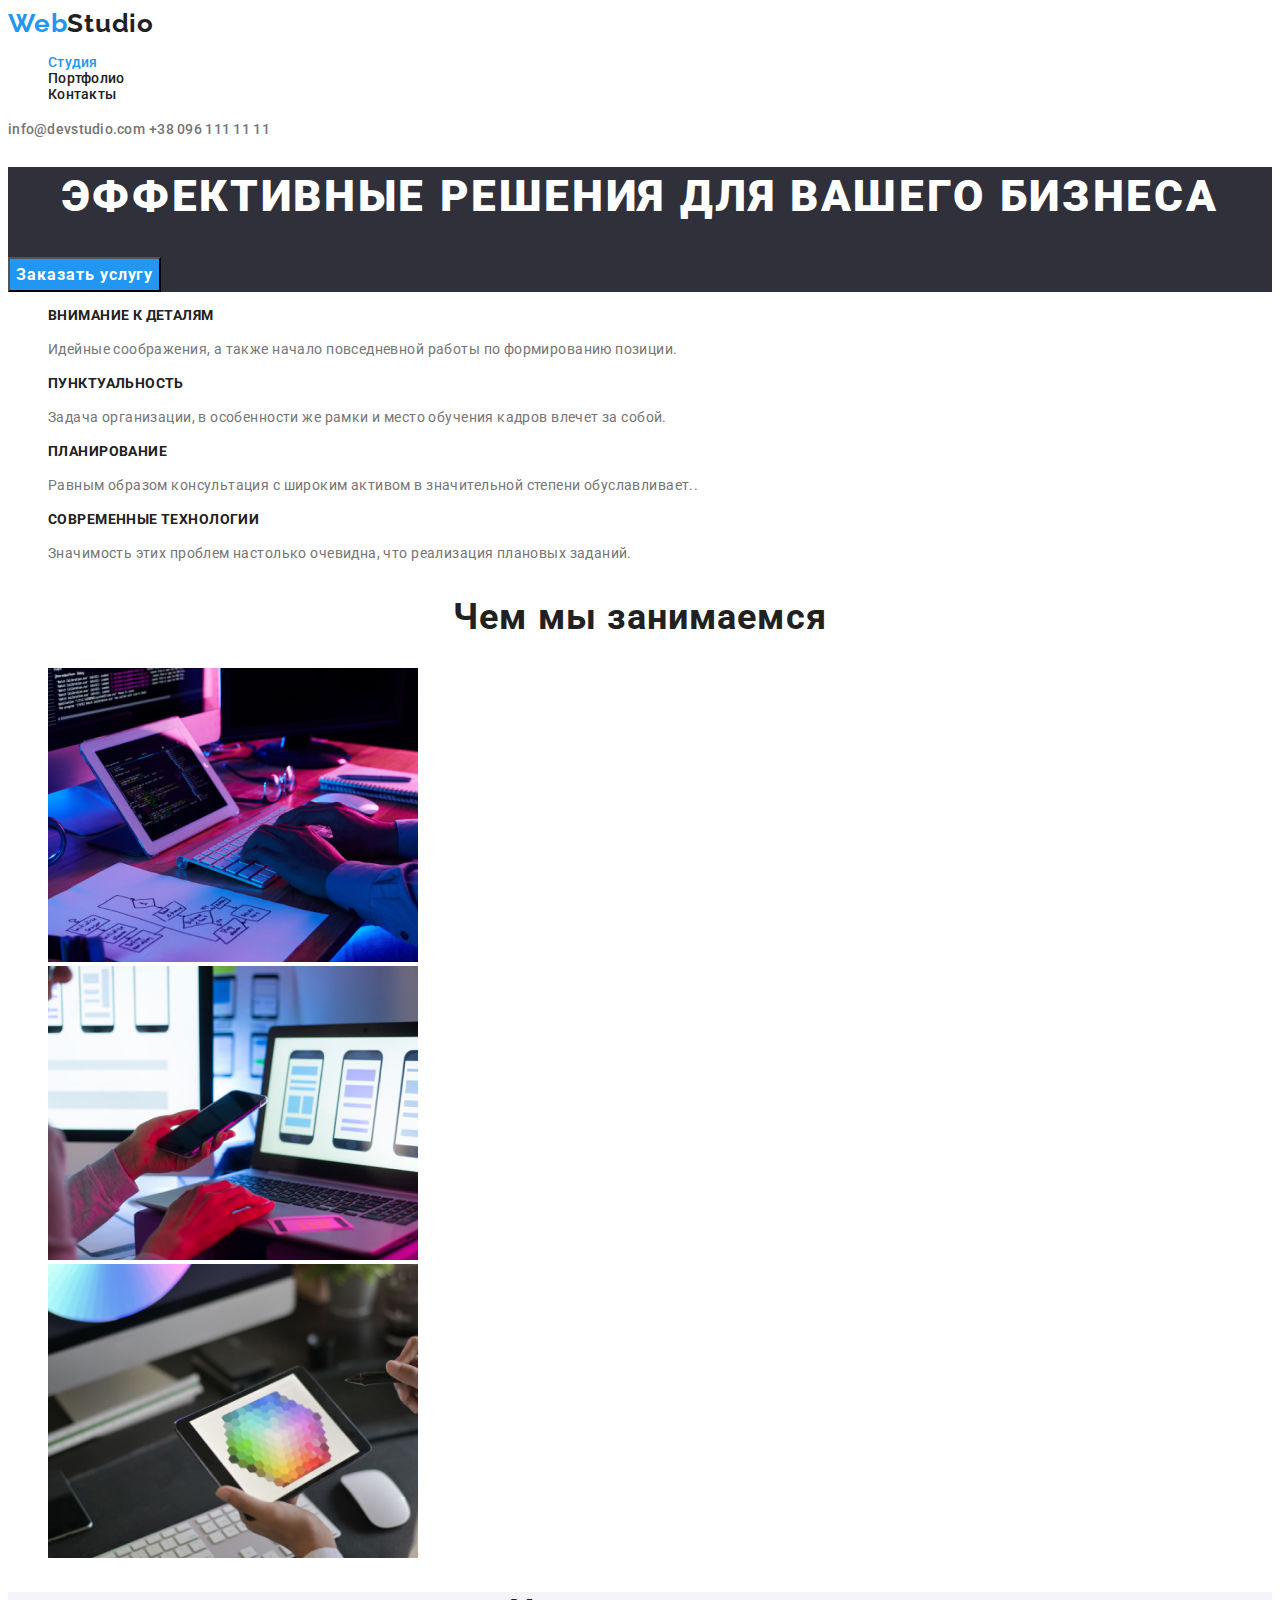
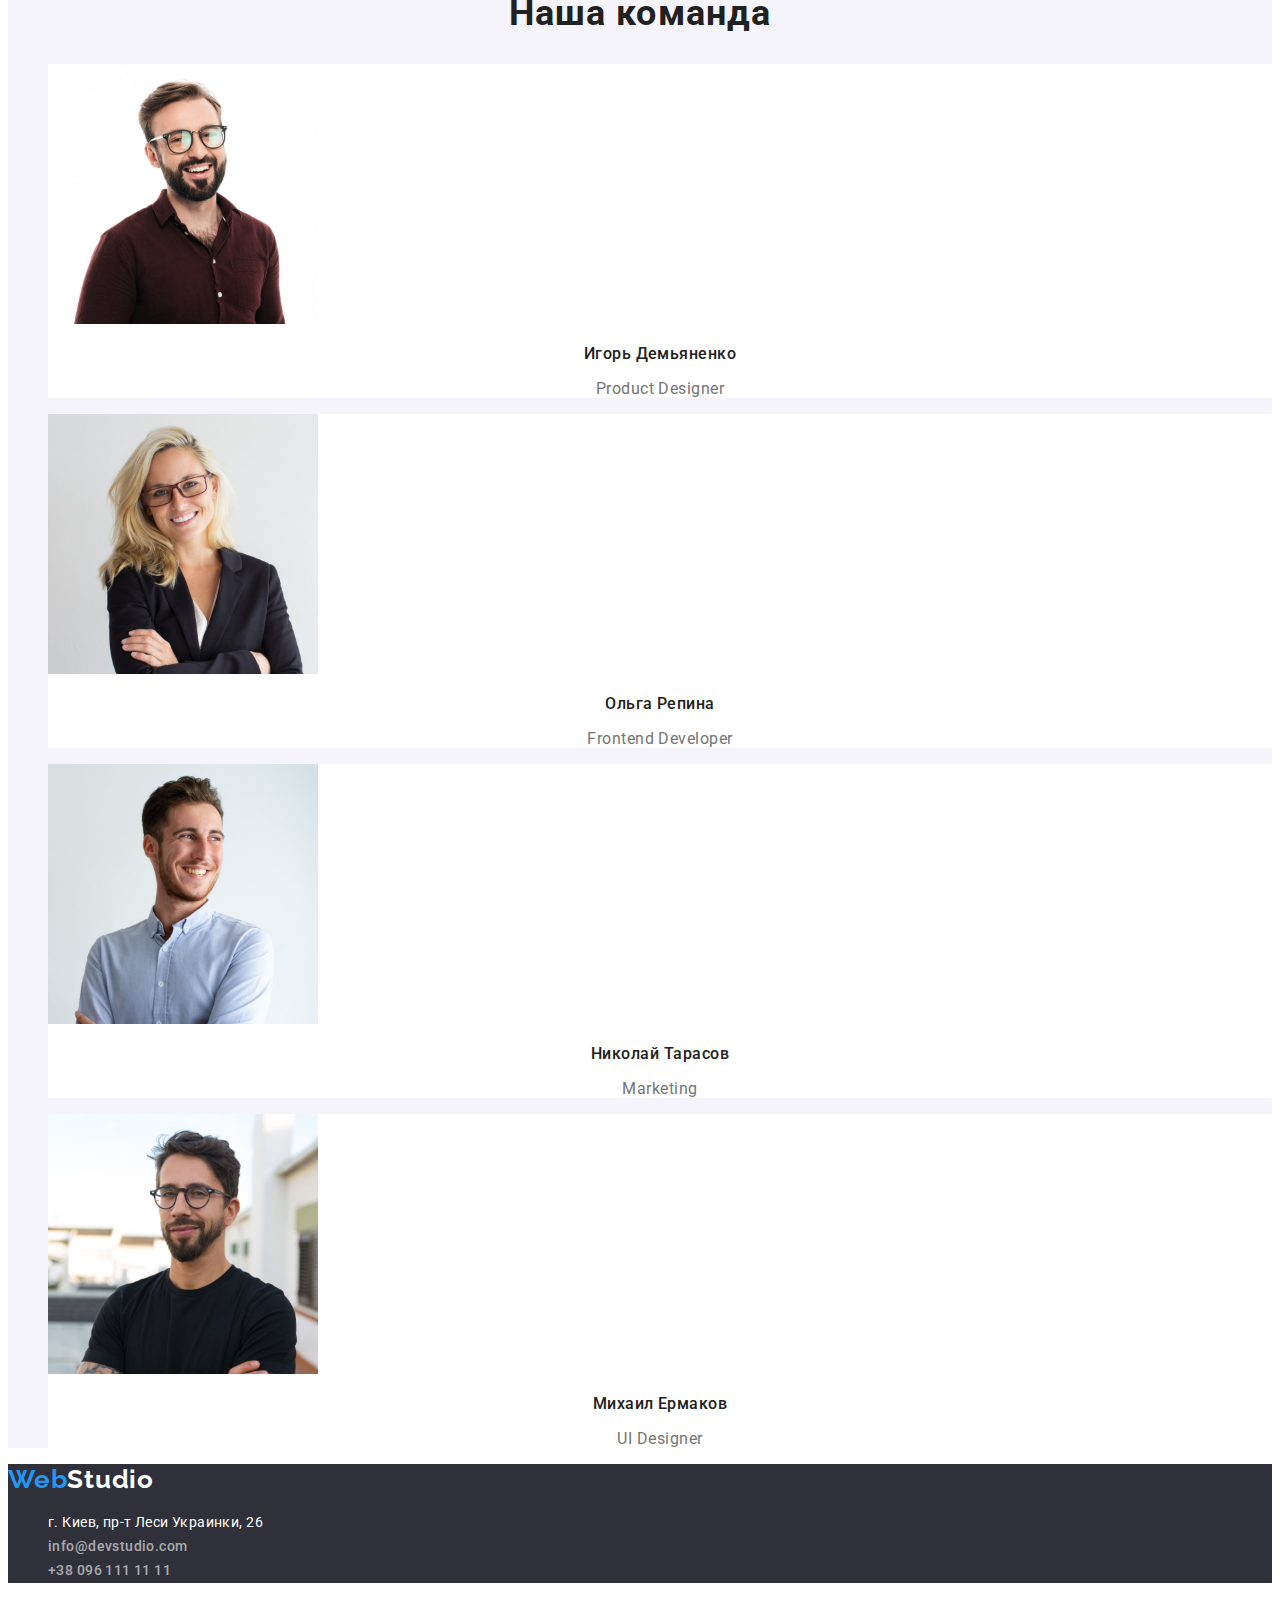
==== commit fe0674f7: "hw2 ccs4" ====
--- a/index.html
+++ b/index.html
@@ -102,14 +102,16 @@
             </ul>
         </section>
         <footer class="adress">
-            <a lang="en" href="" class="logo"><span class="logo-accent">Web</span>Studio</a>
+            <a lang="en" href="" class="logo logo-footer"><span class="logo-accent">Web</span>Studio</a>
             <address>
                 <ul class="adress-list list">
-                    <li><a href="https://goo.gl/maps/Eq5jRLe5XYkMgJvZ7" class="adress-item link">г. Киев, пр-т Леси
+                    <li><a href="https://goo.gl/maps/Eq5jRLe5XYkMgJvZ7" class="adress-item map link">г. Киев, пр-т
+                            Леси
                             Украинки,
                             26</a></li>
-                    <li><a href="mailto:info@devstudio.com" class="adress-item link">info@devstudio.com</a></li>
-                    <li><a href="tel:+380961111111" class="adress-item link">+38 096 111 11 11</a></li>
+                    <li><a href="mailto:info@devstudio.com" class="adress-item contacts link">info@devstudio.com</a>
+                    </li>
+                    <li><a href="tel:+380961111111" class="adress-item contacts link">+38 096 111 11 11</a></li>
                 </ul>
             </address>
         </footer>
--- a/css/styles.css
+++ b/css/styles.css
@@ -19,12 +19,12 @@
 
 /*---Header---*/
 .logo {
-  font-family: Raleway;
+  font-family: Raleway, sans-serif;
   font-weight: 700;
   font-size: 26px;
   line-height: 1.19;
   letter-spacing: 0.03em;
-  background-color: #ffffff;
+  background-color: var(--main-background-color);
   color: var(--title-text-color);
   text-decoration: none;
 }
@@ -32,7 +32,6 @@
   color: var(--accent-color);
 }
 .site-nav-item {
-  font-family: inherit;
   font-weight: 500;
   font-size: 14px;
   line-height: 1.14;
@@ -49,7 +48,6 @@
   color: var(--accent-color);
 }
 .contacts {
-  font-family: inherit;
   font-weight: 500;
   font-size: 14px;
   line-height: 1.14;
@@ -77,7 +75,7 @@
   color: #ffffff;
 }
 .main-button {
-  font-family: inherit;
+  font-family: Roboto, sans-serif;
   font-weight: 700;
   font-size: 16px;
   line-height: 1.87;
@@ -98,7 +96,7 @@
 .main-text-themes {
   font-weight: 700;
   font-size: 14px;
-  line-height: 1.14px;
+  line-height: 1.14;
   letter-spacing: 0.03em;
   text-transform: uppercase;
   color: var(--title-text-color);
@@ -136,15 +134,19 @@
 }
 /*---Footer---*/
 .adress-item {
-  font-family: Roboto, sans-serif;
+  font-style: normal;
   font-size: 14px;
   line-height: 1.71;
   letter-spacing: 0.03em;
   color: rgba(255, 255, 255, 0.6);
 }
-.adress-item:hover,
-.adress-item:focus {
+.map {
   color: #ffffff;
+}
+
+.logo-footer {
+  color: #ffffff;
+  background-color: #2f303a;
 }
 
 /*---Portfolio---*/
@@ -168,7 +170,6 @@
 }
 
 .galery-images-name {
-  font-family: Roboto, sans-serif;
   font-weight: 700;
   font-size: 18px;
   line-height: 2;
@@ -176,7 +177,6 @@
   color: var(--title-text-color);
 }
 .galery-images-description {
-  font-family: Roboto, sans-serif;
   font-size: 16px;
   line-height: 1.87;
   color: var(--primary-text-color);
